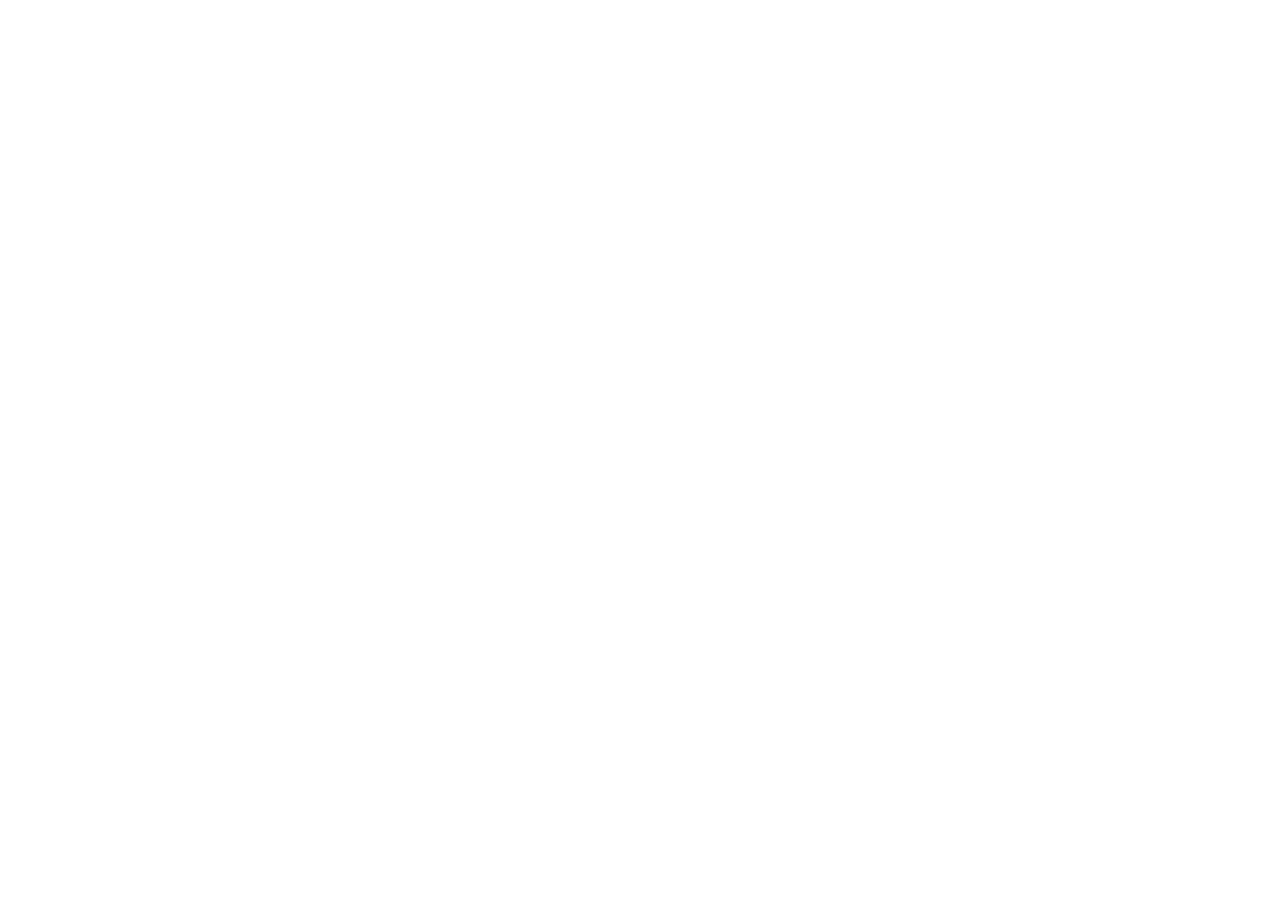
==== background.html @ 2c9b59b0 "Added notifications and data checks." ====
<!doctype html>
<html ng-app="bgApp">

<head>
    <title>Spigot Notifier -- Background Page</title>
    <script src="js/libs/jquery.min.js" type="text/javascript"></script>
    <script src="js/libs/angular.js" type="text/javascript"></script>
    <script src="js/bgApp.js" type="text/javascript"></script>
    <script src="js/bgController.js" type="text/javascript"></script>
	<script src="js/api/Requester.js" type="text/javascript"></script>
    <script src="js/api/Notifications.js" type="text/javascript"></script>
</head>

<body ng-controller="bgController">
</body>

</html>
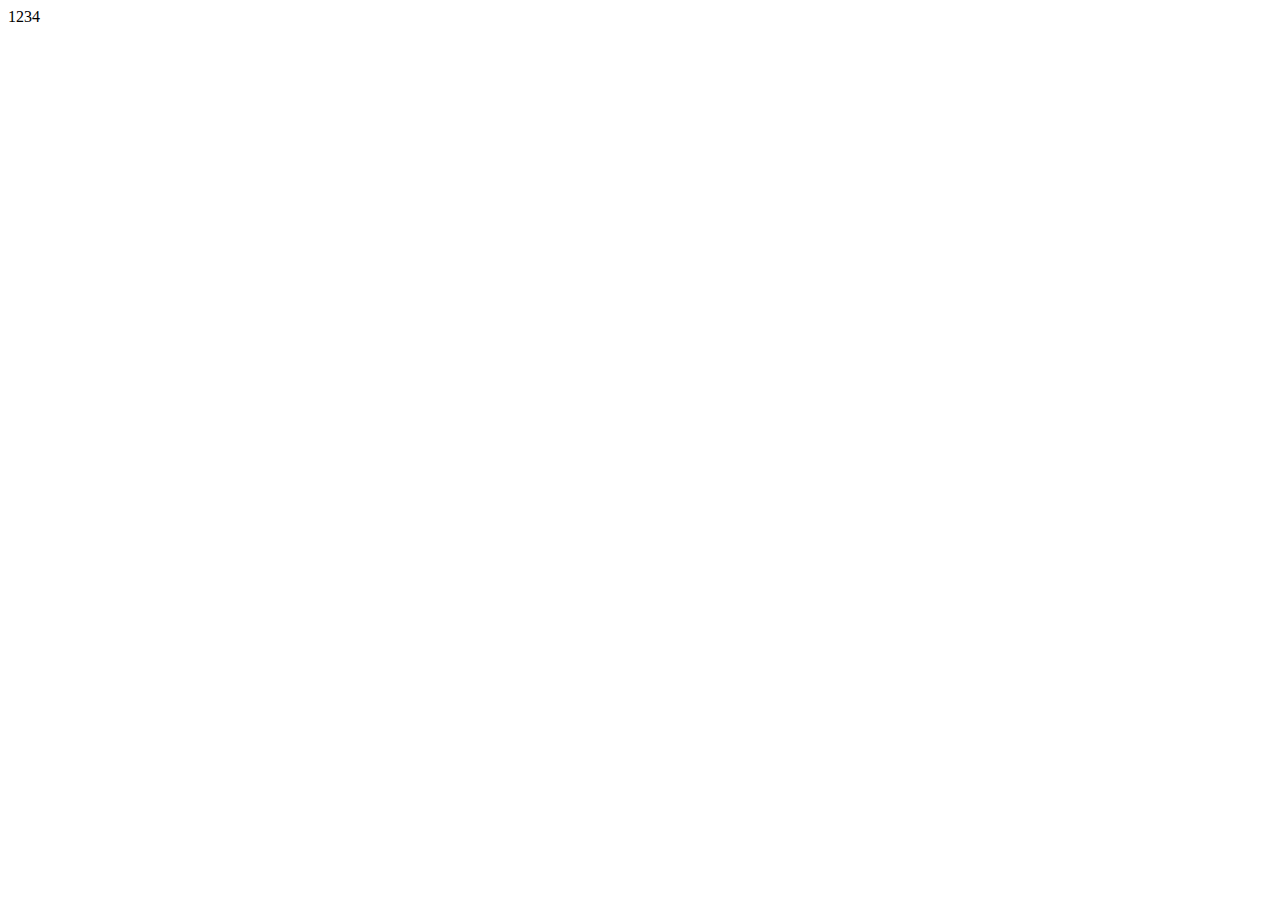
==== commit e86a8879: "Timeout settings, Unit Testing for notifications" ====
--- a/background.html
+++ b/background.html
@@ -12,6 +12,9 @@
 </head>
 
 <body ng-controller="bgController">
+    <div id="bgWorker">
+        1234
+    </div>
 </body>
 
 </html>